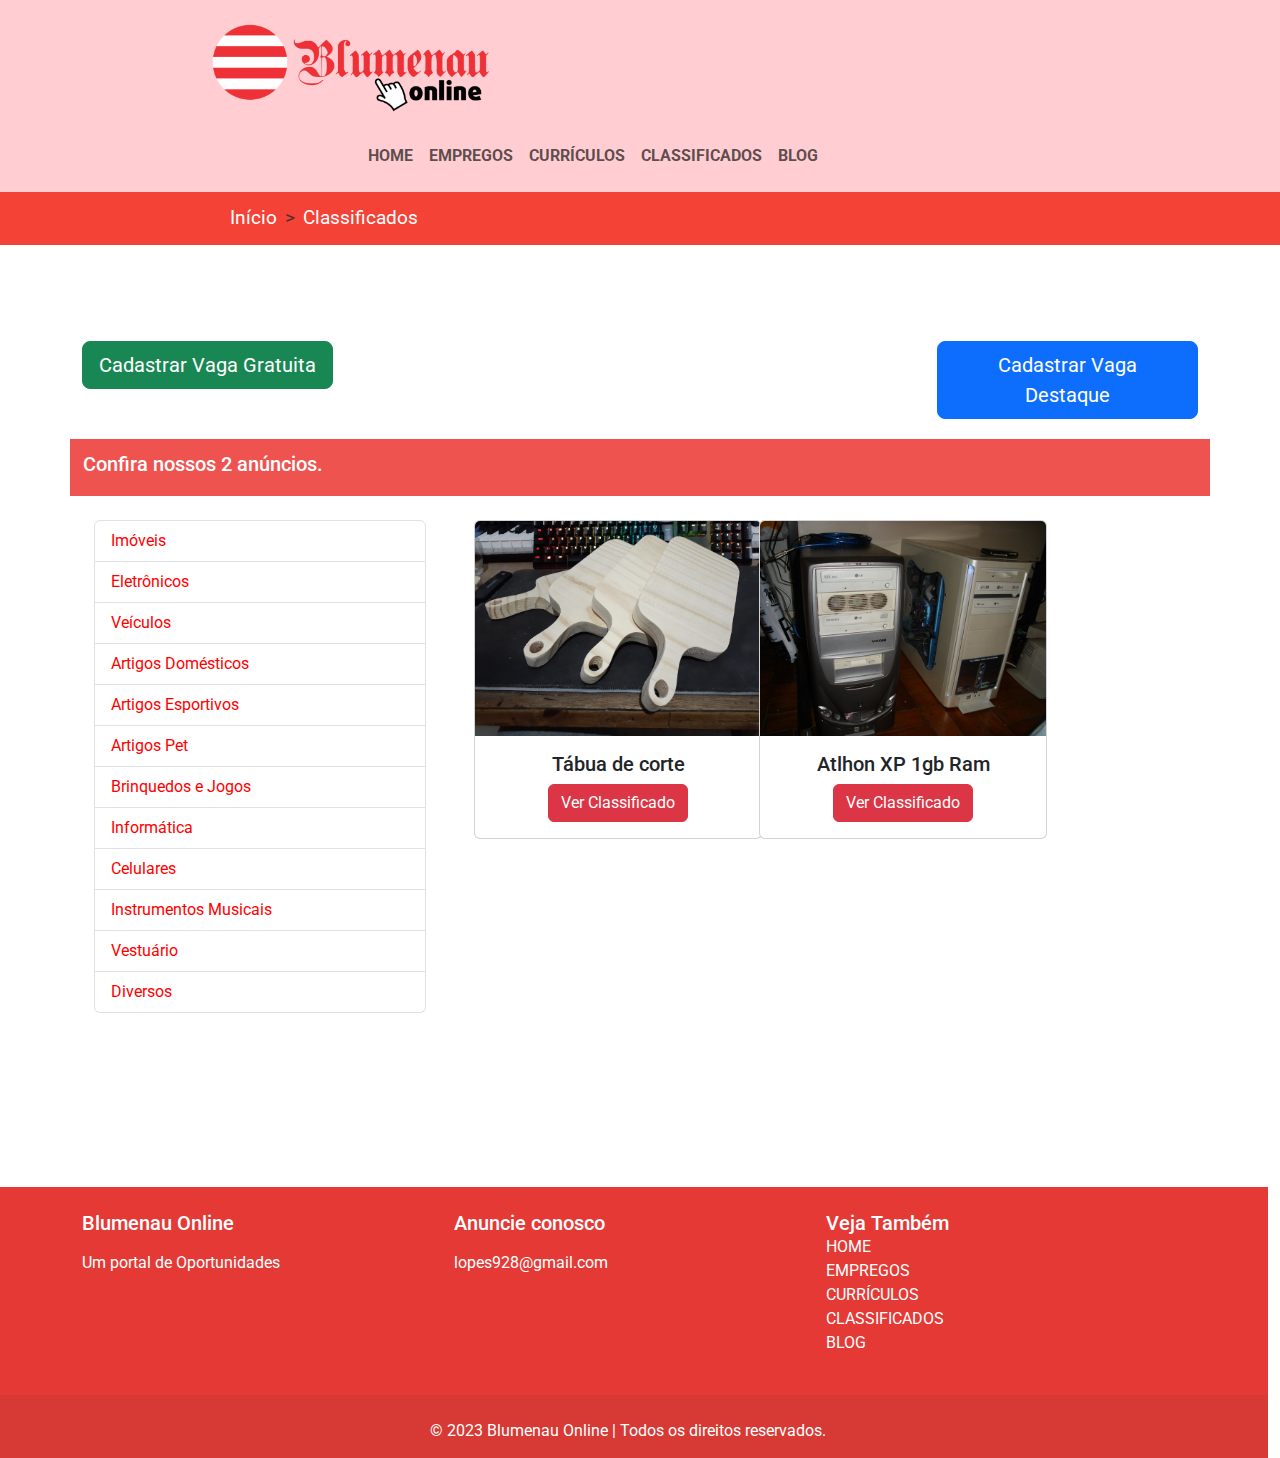
==== classificados.html @ 32dfcb81 "classificados adicionado" ====
<!DOCTYPE html>
<html lang="en">

<head>
  <meta charset="UTF-8">
  <meta name="viewport" content="width=device-width, initial-scale=1.0">
  <link rel="stylesheet" href="css/bootstrap.min.css">
  <link rel="stylesheet" href="css/layout.css">
  <title>bnuOnline</title>
</head>

<body>
  <!-- navbar começo-->
    <nav class="navbar sticky-top cabecalho">
      <div class="container-fluid">
        <a class="navbar-brand" href="index.html"><img src="img/logo.png" height="110px"></a>
        
        <nav class="navbar navbar-expand-lg cabecalho">
          <div class="container">
              <ul class="navbar-nav me-auto mb-2 mb-lg-0">
                <li class="nav-item cabecalhoLink">
                  <a class="nav-link" href="index.html">Home</a>
                </li>
                <li class="nav-item cabecalhoLink">
                  <a class="nav-link" href="empregos.html">Empregos</a>
                </li>
                <li class="nav-item cabecalhoLink">
                  <a class="nav-link" href="curriculo.html">Currículos</a>
                </li>
                <li class="nav-item cabecalhoLink">
                  <a class="nav-link" href="classificados.html">Classificados</a>
                </li>
                <li class="nav-item cabecalhoLink">
                  <a class="nav-link" href="diversos.html">Blog</a>
                </li>
              </ul>
          </div>
        </nav>
        
      </div>

    </nav>
<!-- navbar fim -->

  <!-- começo dos componentes do container-->
  
  
  <!-- indice -->
  <nav style="--bs-breadcrumb-divider: '>';" aria-label="indice">
    <ol class="breadcrumb bdcrumb">
        <li class="breadcrumb-item"><a href="index.html" class="linkItem">Início</a></li>
        <li class="breadcrumb-item active" aria-current="page"><a href="classificados.html" class="linkItem">Classificados</a></li>
    </ol>
</nav>

<div class="container">

            <!-- divisor em branco -->
            <div class="row">
                <div class="banner3 col-12 text-center">
                </div>
              </div>

              <!-- botões cadastro -->
              <div class="row">
                <div class="col-3">
                    <button type="button" class="btn btn-success btn-lg"><a href="curriculo.html" class="linkItem">Cadastrar Vaga Gratuita</a></button>
                </div>
                <div class="col-3">
                </div>
                <div class="col-3">
                </div>
                <div class="col-3">
                    <button type="button" class="btn btn-primary btn-lg">Cadastrar Vaga Destaque</button>
                </div>
              </div>

            <!-- divisor em branco -->
            <div class="row">
                <div class="banner4 col-12 text-center">
                </div>
              </div>

        <!-- confira -->
        <div class="row">
            <div class="col-12 faixaRed">
                <h5>Confira nossos 2 anúncios.</h5>
            </div>
          </div>

        <!-- lista -->
    <div class="row">
        <div class="col-4 p-4">
            <ul class="list-group">
                <li class="list-group-item"><a href="empregos.html" class="linkArtigo">Imóveis</a></li>
                <li class="list-group-item"><a href="diversos.html" class="linkArtigo">Eletrônicos</a></li>
                <li class="list-group-item"><a href="eventos.html" class="linkArtigo">Veículos</a></li>
                <li class="list-group-item"><a href="noticias.html" class="linkArtigo">Artigos Domésticos</a></li>
                <li class="list-group-item"><a href="oktoberfest.html" class="linkArtigo">Artigos Esportivos</a></li>
                <li class="list-group-item"><a href="oktoberfest.html" class="linkArtigo">Artigos Pet</a></li>
                <li class="list-group-item"><a href="oktoberfest.html" class="linkArtigo">Brinquedos e Jogos</a></li>
                <li class="list-group-item"><a href="oktoberfest.html" class="linkArtigo">Informática</a></li>
                <li class="list-group-item"><a href="oktoberfest.html" class="linkArtigo">Celulares</a></li>
                <li class="list-group-item"><a href="oktoberfest.html" class="linkArtigo">Instrumentos Musicais</a></li>
                <li class="list-group-item"><a href="oktoberfest.html" class="linkArtigo">Vestuário</a></li>
                <li class="list-group-item"><a href="oktoberfest.html" class="linkArtigo">Diversos</a></li>
              </ul>
        </div>

          
      <!-- card oktoberfest -->
      <div class="col-sm-4 col-md-3 itens text-center p-4">

        <div class="card" style="width: 18rem;">
          <img src="img/anuncio1.jpeg" class="card-img-top" alt="...">
          <div class="card-body">
            <h5 class="card-title">Tábua de corte</h5>
            <a href="oktoberfest.html" class="btn btn-danger">Ver Classificado</a>
          </div>
        </div>
      </div>
      <div class="col-sm-4 col-md-3 itens text-center p-4">
          
          <div class="card" style="width: 18rem;">
            <img src="img/anuncio2.jpg" class="card-img-top" alt="...">
            <div class="card-body">
                <h5 class="card-title">Atlhon XP 1gb Ram</h5>
                <a href="oktoberfest.html" class="btn btn-danger">Ver Classificado</a>
            </div>
        </div>
    </div>

    </div>
    







    


  


        <!-- divisor em branco -->
        <div class="row">
          <div class="banner2 col-12 text-center"></div>
        </div>
    
    </div>
      
      <!-- rodapé -->
  <div class="row">
    <div class="col-12 itens text-center"></div>
    <footer class="rodape text-center text-lg-start">
      <!-- Grid container -->
      <div class="container p-4">
        <!--Grid row-->
        <div class="row">
          <!--Grid column-->
          <div class="col-lg-4 col-md-6 mb-4 mb-md-0">
            <h5 class=""><p>Blumenau Online</p></h5>
    
            <ul class="list-unstyled mb-0">
              <li>
                
              </li>
              <li>
                <p>Um portal de Oportunidades</p>
              </li>
            </ul>
          </div>
          <!--Grid column-->
    
          <!--Grid column-->
          <div class="col-lg-4 col-md-6 mb-4 mb-md-0">
            <h5 class="mb-0"><p>Anuncie conosco</p></h5>
    
            <ul class="list-unstyled">
              <li>
                <a class="linkItem" href="mailto:lopes928@gmail.com">lopes928@gmail.com</a>
              </li>
            </ul>
          </div>
          <!--Grid column-->
    
         
    
          <!--Grid column-->
          <div class="col-lg-4 col-md-6 mb-4 mb-md-0">
            <h5 class="mb-0">Veja Também</h5>
    
            <ul class="list-unstyled">
              <li>
                <a href="index.html" class="linkItem">HOME</a>
              </li>
              <li>
                <a href="empregos.html" class="linkItem">EMPREGOS</a>
              </li>
              <li>
                <a href="curriculo.html" class="linkItem">CURRÍCULOS</a>
              </li>
              <li>
                <a href="classificados.html" class="linkItem">CLASSIFICADOS</a>
              </li>
              <li>
                <a href="noticias.html" class="linkItem">BLOG</a>
              </li>
            </ul>
          </div>
          <!--Grid column-->
        </div>
        <!--Grid row-->
      </div>
      <!-- Grid container -->
    
          <!-- divisor em branco -->
          <div class="row">
            <div class="posRodape col-12 text-center p-4">
              <p>© 2023 Blumenau Online | Todos os direitos reservados.</p>
            </div>
          </div>    
      
  </div>

  <!-- fim container -->
  <script src="js/bootstrap.min.js"></script>
</body>

</html>
---- css/layout.css ----
@import url('https://fonts.googleapis.com/css2?family=Roboto:wght@100;300;700&display=swap');

*{
    font-family: 'Roboto', sans-serif;
}

@media (max-width: 904px){
    .cabecalho{
        max-height: 15vh;
    }
    .cabecalhoLink{
        font-size: 12px;
        max-height: 15px;
    }
}

.cabecalho{
    background-color: rgb(255, 205, 210);
    padding-left: 15%;
    padding-right: 8%;
}

.cabecalhoLink{
    font-size: 1em;
    text-transform: uppercase;
    font-weight: 700;
}

.cabecalhoLink:hover{
    background-color: #E53935;
    transition: ease-in-out;
    transition: 1s;
    border-radius: 15px;
}

.banner{
    height: 90px;
    /* border: 2px solid black; */
}

.banner2{
    height: 150px;
    /* border: 2px solid black; */
    padding: 10px;
}

.banner3{
    height: 80px;
    /* border: 2px solid black; */
    padding: 10px;
}

.banner4{
    height: 20px;
    /* border: 2px solid black; */
    padding: 10px;
}

.titulo{
    height: 40px;
    border: 3px solid white;
    color: white;
    font-size: 0.9em;
}

.titulo-grande{
    /* height: 100px; */
    border: 3px solid white;
    font-size: 2em;
    font-weight: bold;
    color: white;
}

.emprego{
    background-color: rgb(1, 87, 155);
}

.curriculo{
    background-color: #E65100;
}

.classificado{
    background-color: #004D40;
}

.destaque{
    background-color: #FF9800;
}

.gratis{
    background-color: #4CAF50;
}

.tituloCard1{
    background-color: #2196F3;
    width: 8rem;
    color: white;
    margin-bottom: 10px;
}
.tituloCard2{
    background-color: #E91E63;
    width: 8rem;
    color: white;
    margin-bottom: 10px;
}
.tituloCard3{
    background-color: #4CAF50;
    width: 8rem;
    color: white;
    margin-bottom: 10px;
}
.tituloCard4{
    background-color: #FF9800;
    width: 8rem;
    color: white;
    margin-bottom: 10px;
}

.rodape{
    background-color: #E53935;
    width: 100vw;
    color: white;
}

.linkItem{
    color: white;
    text-decoration: none;
}

.posRodape{
    height: 7vh;
    background-color: #D73935;
}

.bdcrumb{
    background-color: #F44336;
    padding: 12px 0 12px 18%;
    padding-left: 18%;
    padding-top: 12px;
    padding-bottom: 12px;
    min-height: 5vh;
    font-size: 1.2em;
}

.artigo{
    padding: 25px;
}

.tituloArtigo{
    color: red;
}

.linkArtigo{
    color: red;
    text-decoration: none;
}

.faixaRed{
    min-width: 100vh;
    background-color: #EF5350;
    color: white;
    padding: .8rem;
}

.faixaVaga{
    /* min-width: 100vh; */
    background-color: #FFEBEE;
    padding: .8rem;
    border: solid 2px white;
}

.linkEmprego{
    text-decoration: none;
    color: #549BE5;
}
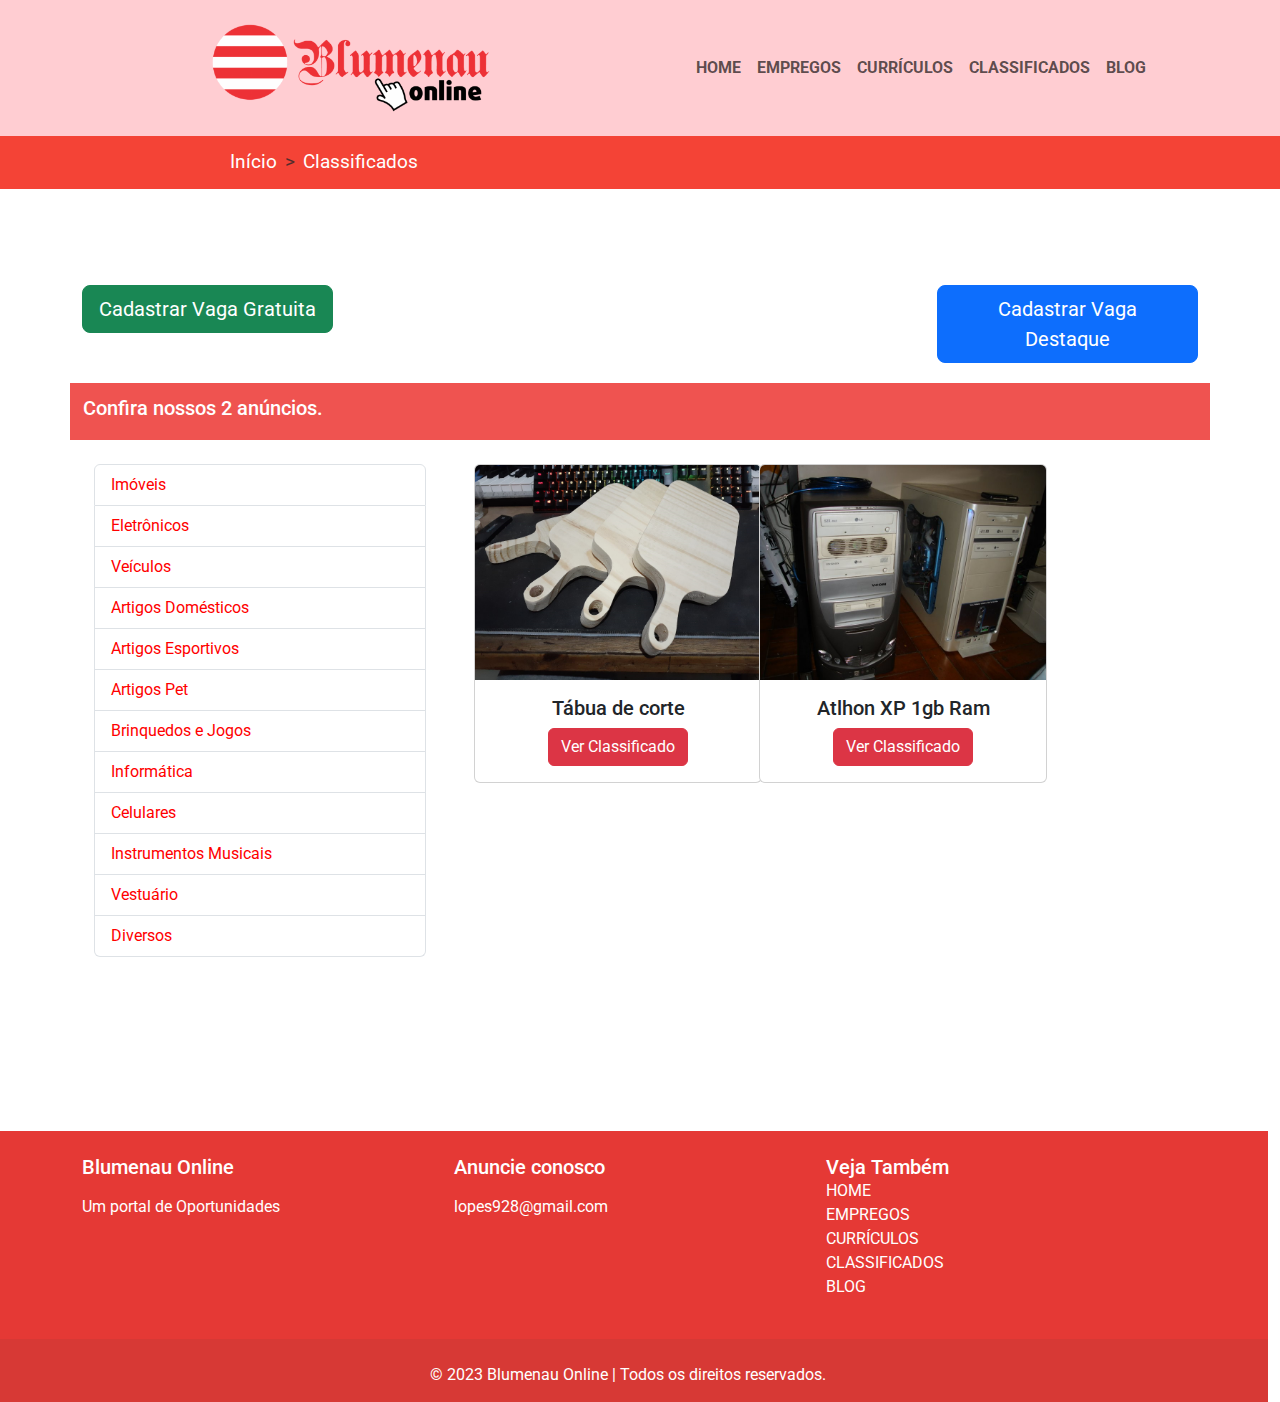
==== commit dea5ac71: "responsividade mobile melhorada" ====
--- a/classificados.html
+++ b/classificados.html
@@ -11,35 +11,35 @@
 
 <body>
   <!-- navbar começo-->
-    <nav class="navbar sticky-top cabecalho">
-      <div class="container-fluid">
-        <a class="navbar-brand" href="index.html"><img src="img/logo.png" height="110px"></a>
-        
-        <nav class="navbar navbar-expand-lg cabecalho">
-          <div class="container">
-              <ul class="navbar-nav me-auto mb-2 mb-lg-0">
-                <li class="nav-item cabecalhoLink">
-                  <a class="nav-link" href="index.html">Home</a>
-                </li>
-                <li class="nav-item cabecalhoLink">
-                  <a class="nav-link" href="empregos.html">Empregos</a>
-                </li>
-                <li class="nav-item cabecalhoLink">
-                  <a class="nav-link" href="curriculo.html">Currículos</a>
-                </li>
-                <li class="nav-item cabecalhoLink">
-                  <a class="nav-link" href="classificados.html">Classificados</a>
-                </li>
-                <li class="nav-item cabecalhoLink">
-                  <a class="nav-link" href="diversos.html">Blog</a>
-                </li>
-              </ul>
-          </div>
-        </nav>
-        
-      </div>
-
-    </nav>
+  <nav class="navbar sticky-top cabecalho1">
+    <div class="container-fluid bgcabecalho">
+      <a class="navbar-brand" href="index.html"><img src="img/logo.png" class="logo"></a>
+      
+      <nav class="navbar navbar-expand-lg cabecalho">
+        <div class="container lista-cabecalho">
+            <ul class="navbar-nav me-auto mb-2 mb-lg-0">
+              <li class="nav-item cabecalhoLink">
+                <a class="nav-link" href="index.html">Home</a>
+              </li>
+              <li class="nav-item cabecalhoLink">
+                <a class="nav-link" href="empregos.html">Empregos</a>
+              </li>
+              <li class="nav-item cabecalhoLink">
+                <a class="nav-link" href="curriculo.html">Currículos</a>
+              </li>
+              <li class="nav-item cabecalhoLink">
+                <a class="nav-link" href="classificados.html">Classificados</a>
+              </li>
+              <li class="nav-item cabecalhoLink">
+                <a class="nav-link" href="noticias.html">Blog</a>
+              </li>
+            </ul>
+        </div>
+      </nav>
+      
+    </div>
+
+  </nav>
 <!-- navbar fim -->
 
   <!-- começo dos componentes do container-->
--- a/css/layout.css
+++ b/css/layout.css
@@ -4,20 +4,14 @@
     font-family: 'Roboto', sans-serif;
 }
 
-@media (max-width: 904px){
-    .cabecalho{
-        max-height: 15vh;
-    }
-    .cabecalhoLink{
-        font-size: 12px;
-        max-height: 15px;
-    }
-}
-
-.cabecalho{
+.cabecalho1{
     background-color: rgb(255, 205, 210);
     padding-left: 15%;
     padding-right: 8%;
+}
+
+.logo{
+    height: 110px;
 }
 
 .cabecalhoLink{
@@ -172,4 +166,16 @@
 .linkEmprego{
     text-decoration: none;
     color: #549BE5;
-}+}
+
+@media (max-width: 990px){
+    .cabecalhoLink{
+        display: none;
+        font-size: .4em;
+    }
+
+    .logo{
+        height: 20vh;
+        margin: 0 1em;
+    }
+}
